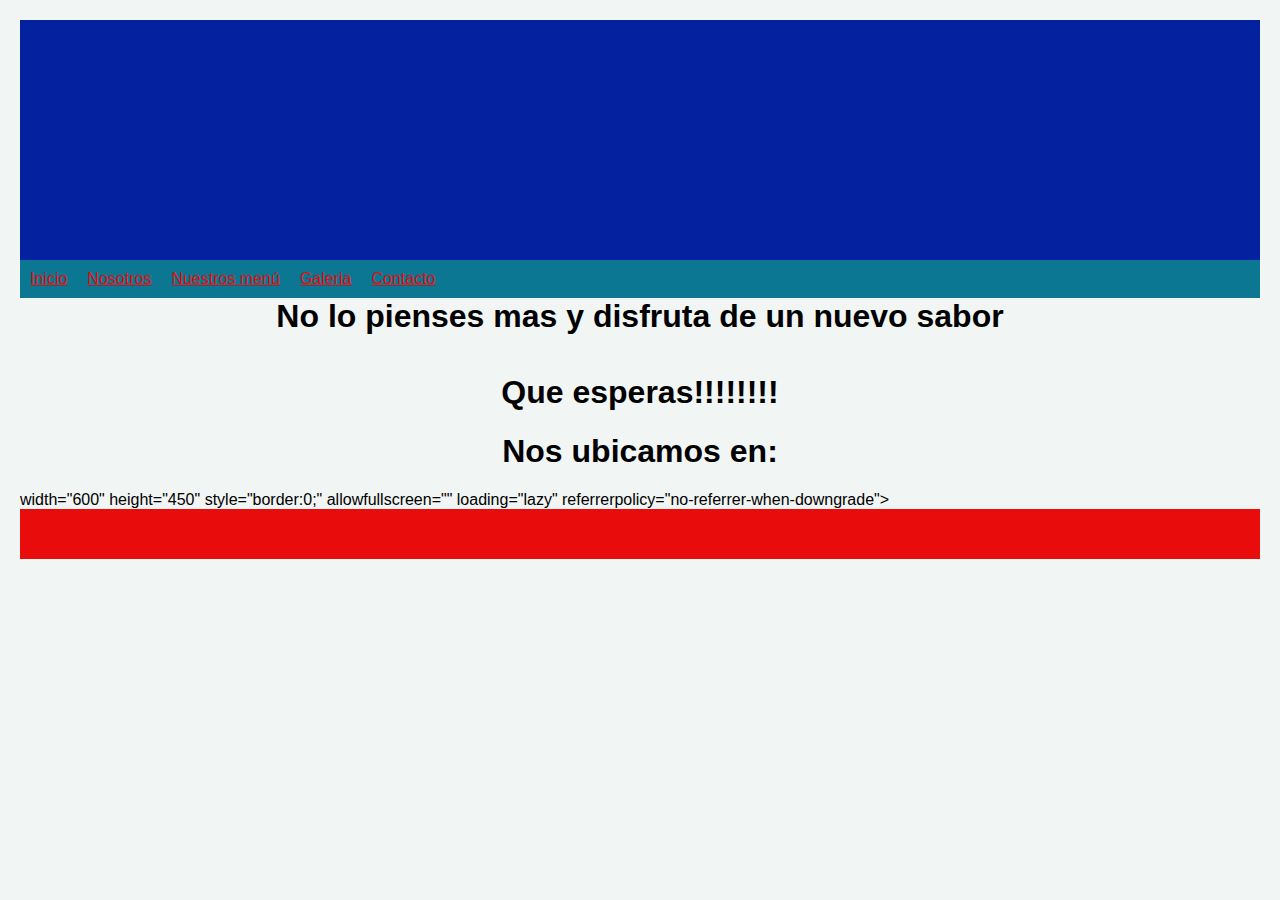
==== nosotros.html @ 4c7cd03c "V1" ====
<!DOCTYPE html>
<html lang="en">
<head>
    <meta charset="UTF-8">
    <meta name="viewport" content="width=device-width, initial-scale=1.0">
    <title>Nosotros</title>
    <link rel="stylesheet" href="css/style.css">
</head>
<body>
    <div id="encabezado"></div>
    <div id="nosotros">
        <ul>
            <li><a href="index.html" title="Pagina principal">Inicio</a></li>
            <li><a href="nosotros.html" title="Descripción del negocio">Nosotros</a></li>
            <li><a href="catalogo.html" title="Catálogo">Nuestros menú</a></li>
            <li><a href="galería.html" title="Fotos">Galeria</a></li>
            <li><a href="contacto.html" title="Nuestros datos">Contacto</a></a></li>
        </ul>
    </div>
</div>
<div>
    <div>
        <center>
         <h1>No lo pienses mas y disfruta de un nuevo sabor</h1>
         <br>
         <h1>Que esperas!!!!!!!!</h1></center> 
         
     <center><h1>
        Nos ubicamos en:
    </h1>
    <div class="container">
                width="600" height="450" style="border:0;" allowfullscreen="" loading="lazy" referrerpolicy="no-referrer-when-downgrade"></iframe>
                <br>
    </div></center>
    
</div>

<div class="piePagina"></div>
</body>
</html>
---- css/style.css ----
*{
    margin-top: 0;
    padding: 0;
}
body{
    background-color: #f1f5f4;
}
.areaPrincipal{
    background-image: url(../img/fondo.taco.jpg);
    background-repeat: no-repeat;
    width: 100%;
    height: auto;
    opacity: 0.9;
    -webkit-background-size: 100% 100%;
    -moz-background-size: 100% 100%;
    -moz-background-size: 100% 100%;
    -moz-background-size:100% 100%;
    background-size:100% 100%;

}

#encabezado{
    background: #0421a0;
    height: 240px;
    text-align: center;
    background-image: url(../img/Logo.jpg);
    background-repeat: no-repeat;
    background-size: 180px 180px;
}

.piePagina{
    width: 100%;
    height: 50px;
    background: #e90c0c;
    color: white;
    bottom: 0;
    position-anchor: 0;
    left:0;
}
#menu{
    height: 40px;
    position: relative;
    top: 200px;
}
ul{
    list-style-type: none;
    margin: 0;
    padding: 0;
    overflow: hidden;
    background-color: #0b7792;
}
li{
    float: left;
}
li a{
    display: block;
    color: rgb(228, 14, 14);
    text-align: center;
    padding: 10px;sss
    text-decoration: none;
}
li a:hover{
    background-color: #065ea5;
}
#datos{
    width:80% ;
    background-color: #dde4e7a8;
    height: 600px;
    margin: auto;
    opacity: 1;
    color: #084bc7;
    padding: 10px;
    font-family: 'Segoe UI', Tahoma, Geneva, Verdana, sans-serif;
}
body {
    font-family: Arial, sans-serif;
    margin: 20px;
}
.container {
    display: flex;
    align-items: center; 
    justify-content: space-between;
    } 
iframe {
    flex: 1;
    margin-right: 20px; 
}
img {
    max-width: 300px; 
    height: auto; 
}
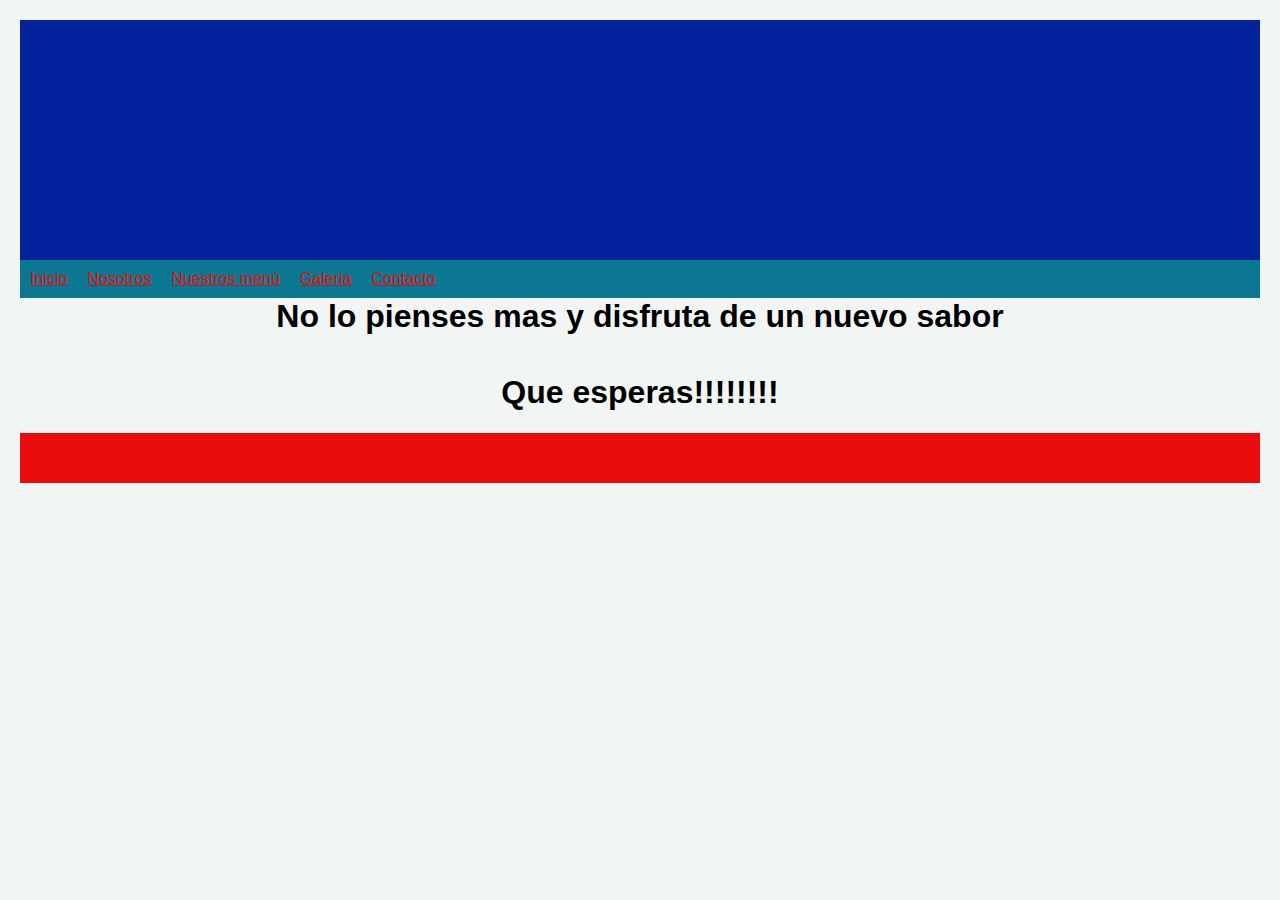
==== commit 4b3b0cfc: "V1" ====
--- a/nosotros.html
+++ b/nosotros.html
@@ -23,16 +23,7 @@
         <center>
          <h1>No lo pienses mas y disfruta de un nuevo sabor</h1>
          <br>
-         <h1>Que esperas!!!!!!!!</h1></center> 
-         
-     <center><h1>
-        Nos ubicamos en:
-    </h1>
-    <div class="container">
-                width="600" height="450" style="border:0;" allowfullscreen="" loading="lazy" referrerpolicy="no-referrer-when-downgrade"></iframe>
-                <br>
-    </div></center>
-    
+         <h1>Que esperas!!!!!!!!</h1></center>    
 </div>
 
 <div class="piePagina"></div>
